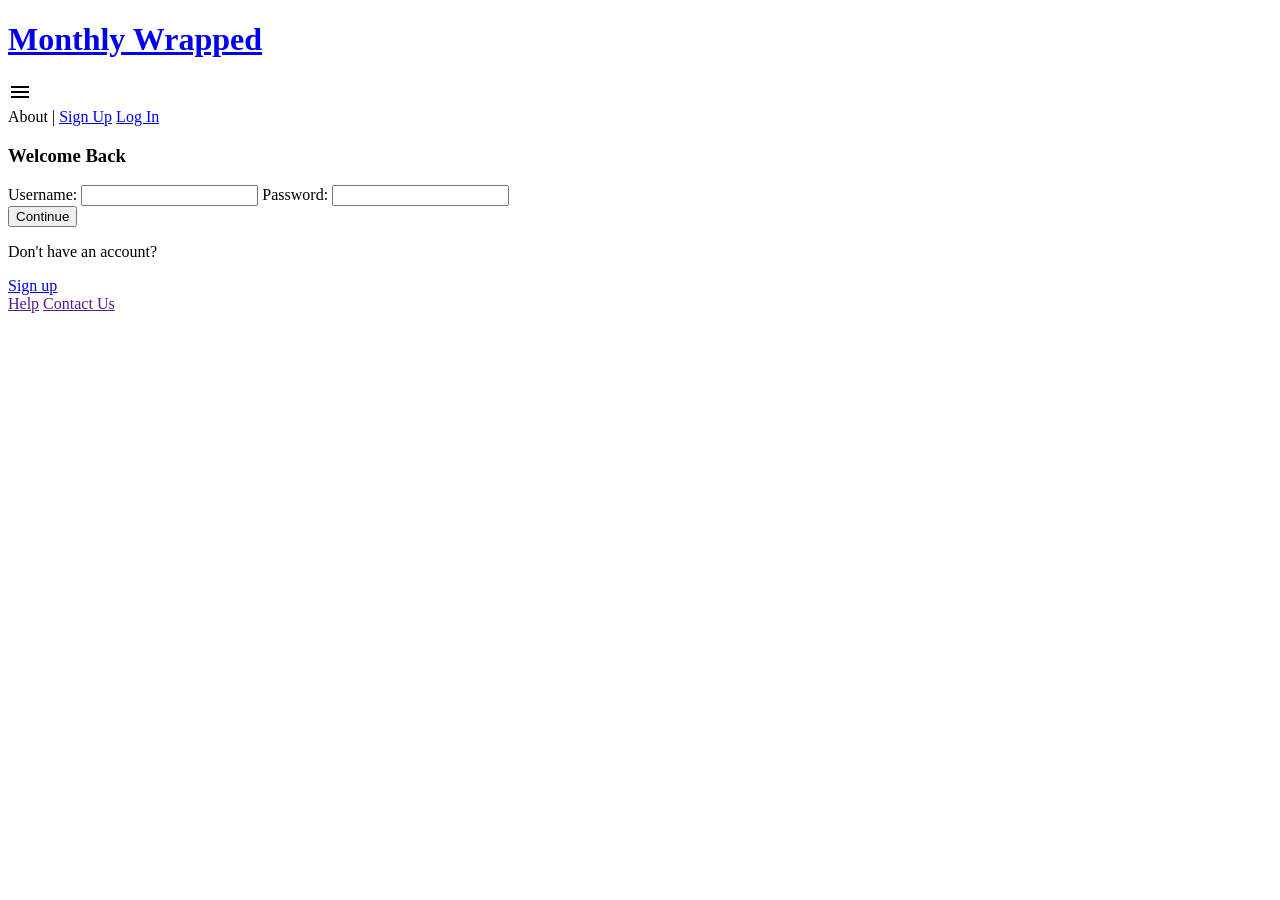
==== cs5774/project3/account.html @ f3ec3bd1 "move html files" ====
<!DOCTYPE html>
<html lang="en">
<head>
    <meta charset="UTF-8">
    <meta name="viewport" content="width=device-width, initial-scale=1.0">
    <title>Sign Up Monthly Wrapped</title>
    <script src="../js/jquery-4.0.0.min.js"></script>
    <script src="../js/account.js"></script>
    <link rel="stylesheet" href="../css/styles.css">
    <link rel="stylesheet" href="../css/memories.css">
    <link rel="stylesheet" href="../css/account.css">
    <link rel="stylesheet" href="https://fonts.googleapis.com/css2?family=Material+Symbols+Outlined:opsz,wght,FILL,GRAD@20..48,100..700,0..1,-50..200" />
</head>
<body>
    <header>
        <h1><a href="index.html">Monthly Wrapped</a></h1>
        <span class="material-symbols-outlined hamburger">
            menu
        </span>
        <nav>
            <a>About</a> |
            <a href="account.html">Sign Up</a>
            <a href="account.html">Log In</a>
        </nav>
    </header>

    <main>
        <div class="account-form">
            <!-- future TODO: will say something different for new users -->
            <h3>Welcome Back</h3>
            <form id="sign-in" action="">
                <label for="username">Username:</label>
                <input type="text" name="username" id="uname">
                <label for="password">Password:</label>
                <input type="text" name="password" id="pword">
            </form>
            <button id="continue-on" type="button">Continue</button>
            <div class="errormsg"></div>
            <p>Don't have an account?</p>
            <a href="account.html">Sign up</a>
        </div>


    </main>

    <footer>
        <div class="help">
            <a href="">Help</a>
            <a href="">Contact Us</a>
        </div>
    </footer>

</body>
</html>
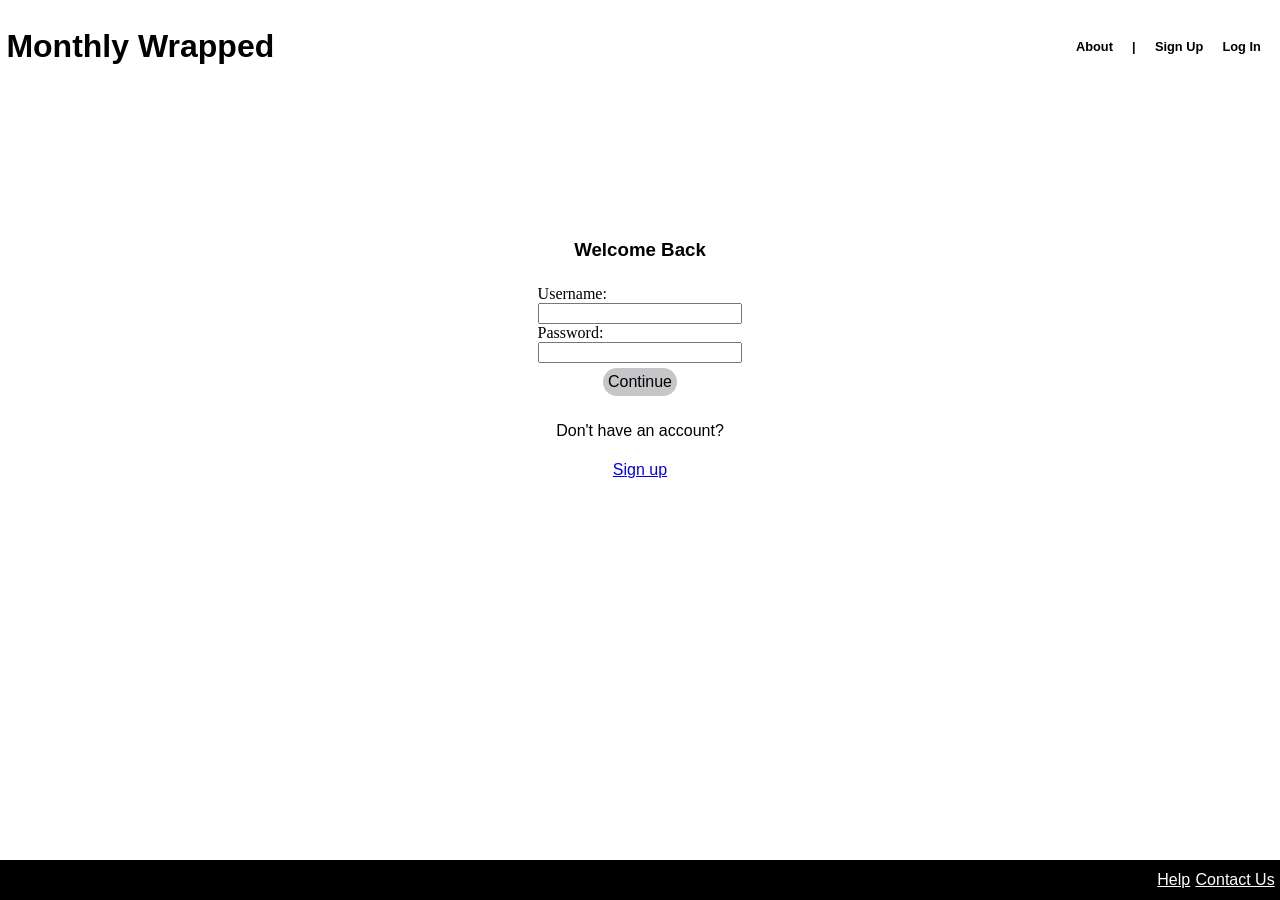
==== commit 0ad3880e: "editing css path files" ====
--- a/cs5774/project3/account.html
+++ b/cs5774/project3/account.html
@@ -6,9 +6,9 @@
     <title>Sign Up Monthly Wrapped</title>
     <script src="../js/jquery-4.0.0.min.js"></script>
     <script src="../js/account.js"></script>
-    <link rel="stylesheet" href="../css/styles.css">
-    <link rel="stylesheet" href="../css/memories.css">
-    <link rel="stylesheet" href="../css/account.css">
+    <link rel="stylesheet" href="css/styles.css">
+    <link rel="stylesheet" href="css/memories.css">
+    <link rel="stylesheet" href="css/account.css">
     <link rel="stylesheet" href="https://fonts.googleapis.com/css2?family=Material+Symbols+Outlined:opsz,wght,FILL,GRAD@20..48,100..700,0..1,-50..200" />
 </head>
 <body>
--- a/cs5774/project3/css/styles.css
+++ b/cs5774/project3/css/styles.css
@@ -0,0 +1,314 @@
+:root {
+  --default-background-color: #8e8e9380
+}
+
+* {
+  font-family: Verdana, Geneva, Tahoma, sans-serif;
+  box-sizing: border-box;
+}
+
+html,
+body {
+  height: 100%;
+  width: 100%;
+  overflow-x: hidden;
+}
+
+body {
+  margin: 0;
+  overflow-x: clip; /* fix overflow issue on x-axis */
+  overflow-y: hidden;
+  min-height: 100vh;
+  display: flex;
+  flex-direction: column;
+}
+
+/* HEADER */
+
+header {
+  display: flex;
+  justify-content: space-between;
+  padding: 0.5vw;
+  width: 100%;
+  min-width: 0;
+}
+
+header h1 a {
+  text-decoration: none;
+  color: black;
+}
+
+nav {
+  display: flex;
+  flex-wrap: wrap; /* will not align center otherwise */
+  gap: 1.5vw;
+  align-items: center;
+  justify-content: center;
+  font-size: 1vw;
+  font-weight: bold;
+  padding: 1vw;
+}
+
+nav a {
+    display: flex;
+    align-content: center;
+    gap: 10px;
+    text-decoration: none;
+    color: black;
+}
+
+/* hide if page is big enough */
+.material-symbols-outlined.hamburger {
+  display: none;
+  font-size: 48px;
+}
+
+header h3 {
+  font-size: 36px;
+}
+
+/* MAIN CONTENT */
+
+main {
+  flex: 1;
+  min-height: 0;
+  min-width: 0;
+  overflow-x: clip;
+  overflow-y: auto;
+}
+
+.main-content {
+  display: flex;
+  flex-direction: column;
+  gap: 200px;
+}
+
+.main-header {
+  position: relative;
+  justify-items: center;
+  height: 15vw;
+  background-color: #d3d3d3;
+  width: 100%;
+  margin-top: 5vw;
+  /* overflow-x: scroll; */
+}
+
+.main-header h1 {
+  position: absolute;
+  top: 50%;
+  left: 50%;
+  transform: translate(-50%, -50%); /* center my title */
+  font-size: 5vw;
+  font-weight: bold;
+  margin: 0;
+  z-index: 2;
+  white-space: nowrap;
+}
+
+/* allows me to move all the albums at once  */
+.albums {
+  /* i love css variables */
+  /* --album-shift: 50px; */
+  position: absolute;
+  inset: 0;
+  transform: translateX(50px);
+}
+
+/* future TODO : have then slowly rotate through */
+.album {
+  position: absolute;
+  width: 10vw;
+  height: 10vw;
+  object-fit: cover; /* ??? */
+}
+
+/* top four albums */
+.album1 {
+    left: -30px;
+    top: -60px;
+}
+
+.album2 {
+  left: 210px;
+  top: 175px;
+}
+
+.album3 {
+  left: 450px;
+  top: -60px;
+}
+
+.album4 {
+  left: 690px;
+  top: 175px;
+}
+
+/* bottom four albums */
+.album5 {
+  left: 930px;
+  top: -60px;
+}
+
+.album6 {
+  left: 1170px;
+  top: 175px;
+}
+
+.album7 {
+  left: 1410px;
+  top: -60px;
+}
+
+.album8 {
+  left: 1650px;
+  top: 175px;
+}
+
+.account-access {
+  display: flex;
+  flex-direction: column;
+  justify-content: center;
+  align-items: center;
+}
+
+.account-buttons {
+  display: flex;
+  justify-content: space-between;
+  width: 10%
+}
+
+.account-buttons a {
+  color: black;
+  font-weight: 600;
+  text-decoration: none;
+}
+
+.account-buttons a:visited {
+  color: black;
+}
+
+/* FOOTER */
+
+footer {
+  position: static;
+  bottom: 0;
+  left: 0;
+  width: 100%;
+  min-height: 40px;
+  flex-shrink: 0;
+  background-color: black;
+  color: white;
+
+  display: flex;
+  justify-content: end;
+}
+
+.help {
+  width: 10%;
+  display: flex;
+  align-items: center;;
+  justify-content: space-evenly;
+}
+
+footer a:visited {
+  color: white;
+}
+
+/* when the width is 768px or smaller */
+@media (max-width: 768px) {
+  header {
+    padding: 16px;
+    align-items: center;
+  }
+
+  header h1 {
+    min-width: 0;
+    margin: 0;
+  }
+
+  header h1 a {
+    font-size: 24px;
+  }
+
+  nav {
+    display: none;
+  }
+
+  /* collaspe nav bar */
+  .material-symbols-outlined.hamburger {
+    display: block;
+    flex-shrink: 0;
+  }
+
+  .main-header h1 {
+    font-size: 36px;
+  }
+
+  .main-header {
+    height: 180px;
+    margin-top: 100px;
+  }
+
+  .main-header h1 {
+    font-size: 10vw;
+  }
+
+  .album {
+    width: 30vw;
+    height: 30vw;
+  }
+
+  .album1 {
+    left: -45px;
+    top: -40px;
+  }
+
+  .album2 {
+    left: 60px;
+    top: 150px;
+  }
+
+  .album3 {
+    left: 165px;
+    top: -40px;
+  }
+
+  .album4 {
+    left: 290px;
+    top: 150px;
+  }
+
+  /* temporary hidden albums until
+  rotating functionality is implemented */
+
+  .album5, .album6, .album7, .album8 {
+    display: none;
+  }
+
+  .account-access {
+    display: flex;
+    flex-direction: column;
+    justify-content: center;
+    align-items: center;
+    font-size: 15px;
+    text-align: center;
+  }
+
+  .account-buttons {
+    justify-content: space-between;
+    width: 30%;
+    gap: 10px;
+  }
+
+  .account-buttons a {
+    font-weight: 600;
+    text-decoration: none;
+  }
+
+  .help {
+    width: 100%;
+    justify-content: flex-end;
+    gap: 24px;
+    padding: 10px;
+  }
+}
--- a/cs5774/project3/css/memories.css
+++ b/cs5774/project3/css/memories.css
@@ -0,0 +1,171 @@
+.no-memories {
+    display: none;
+    grid-column: 2 / 4;
+    grid-row: 3;
+    align-items: center;
+    text-align: center;
+    color: #999797;
+}
+
+#memory-search {
+    display: flex;
+    align-items: center;
+}
+
+#submit-search {
+    border: none;
+    background-color: transparent;
+}
+
+/* TODO should I move this to styles.css */
+nav a {
+    display: flex;
+    align-content: center;
+    gap: 10px;
+    text-decoration: none;
+    color: black;
+}
+
+nav > .selected {
+    background-color: var(--default-background-color);
+    border-radius: 30px;
+    padding: 10px;
+}
+
+.memories-header {
+    display: flex;
+    justify-content: space-evenly;
+    align-items: center;
+}
+
+#add-memory {
+    text-decoration: none;
+    color: black;
+    border: none;
+    border-radius: 10px;
+    padding: 5px;
+    background-color: var(--default-background-color);
+}
+
+/* the + icon only displays for smaller screens */
+.material-symbols-outlined.add-icon {
+    display: none;
+}
+
+.memory-container {
+    display: flex;
+    padding: 3vw;
+    justify-content: space-evenly;
+    align-items: center;
+}
+
+.memory-container img {
+    height: 13vw;
+    width: 12vw;
+    align-content: center;
+}
+
+.memory-container .item .title {
+    width: 12vw;
+    height: 1em;
+    margin: 8px auto 0;
+    text-align: center;
+    white-space: normal;
+    overflow-wrap: break-word;
+    justify-content: center;
+}
+
+#memories .item button {
+    background-color: transparent;
+    border: none;
+}
+
+#memories {
+    display: grid;
+    grid-template-columns: repeat(4, 1fr);
+    grid-template-rows: repeat(2, auto);
+    gap: 100px;
+}
+
+/* these will only be shown when there is more than one page of memories */
+#scroll-left, #scroll-right {
+    /* display: hidden; */
+    align-self: center;
+}
+
+
+/* add memory modal */
+
+
+/* only for small screen add memory mode */
+.edit-header {
+    display: none;
+}
+
+/* when the width is 768px or smaller */
+@media (max-width: 768px) {
+    .memories-header {
+        display: flex;
+        flex-wrap: wrap;
+        justify-content: space-around;
+    }
+
+    .memories-header h2 {
+        order: 1;
+        flex: 0 0 100%; /* keep the text on the top */
+        font-size: large;
+        text-align: center;
+    }
+
+    /* hide the text from the button to save space  */
+    #add-memory .add-label {
+        display: none;
+    }
+
+    /* only show the add icon  */
+    .material-symbols-outlined.add-icon {
+        display: block;
+    }
+
+    #add-memory {
+        order: 2;
+        width: 15%;
+        border-radius: 15px;
+        display: flex;
+        justify-content: center;
+    }
+
+    .filtering {
+        order: 3;
+    }
+
+    #memories {
+        grid-template-columns: repeat(1, 1fr);
+        grid-template-rows: repeat(1, auto);
+    }
+
+    #memories .item:nth-child(3),
+    #memories .item:nth-child(4),
+    #memories .item:nth-child(5) {
+        display: none;
+    }
+
+    .memory-container {
+        padding: 40px;
+    }
+
+    .item img {
+        height: 55vw;
+        width: 55vw;
+    }
+
+    .memory-container .item .title {
+        white-space: normal;
+        width: 55vw;
+        height: 2.8em;
+        overflow: hidden;
+        text-align: center;
+        line-height: 1.4;
+        overflow-wrap: break-word;
+    }
+}
--- a/cs5774/project3/css/account.css
+++ b/cs5774/project3/css/account.css
@@ -0,0 +1,43 @@
+.account-form {
+    display: flex;
+    flex-direction: column;
+    justify-content: center;
+    align-items: center;
+    padding: 10%;
+    gap: 5px;
+}
+.account-form label {
+    font-family: 'Times New Roman', Times, serif;
+}
+
+#sign-in {
+    display: flex;
+    flex-direction: column;
+    width: 20%;
+
+}
+
+#continue-on {
+    font-size: medium;
+    color: black;
+    text-decoration: none;
+    background-color: var(--default-background-color);
+    border: none;
+    border-radius: 30px;
+    padding: 5px;
+}
+
+.required {
+    border: 1px solid red;
+}
+
+.errormsg {
+    color: red;
+}
+
+@media (max-width: 768px) {
+
+    #sign-in {
+        width: auto;
+    }
+}
